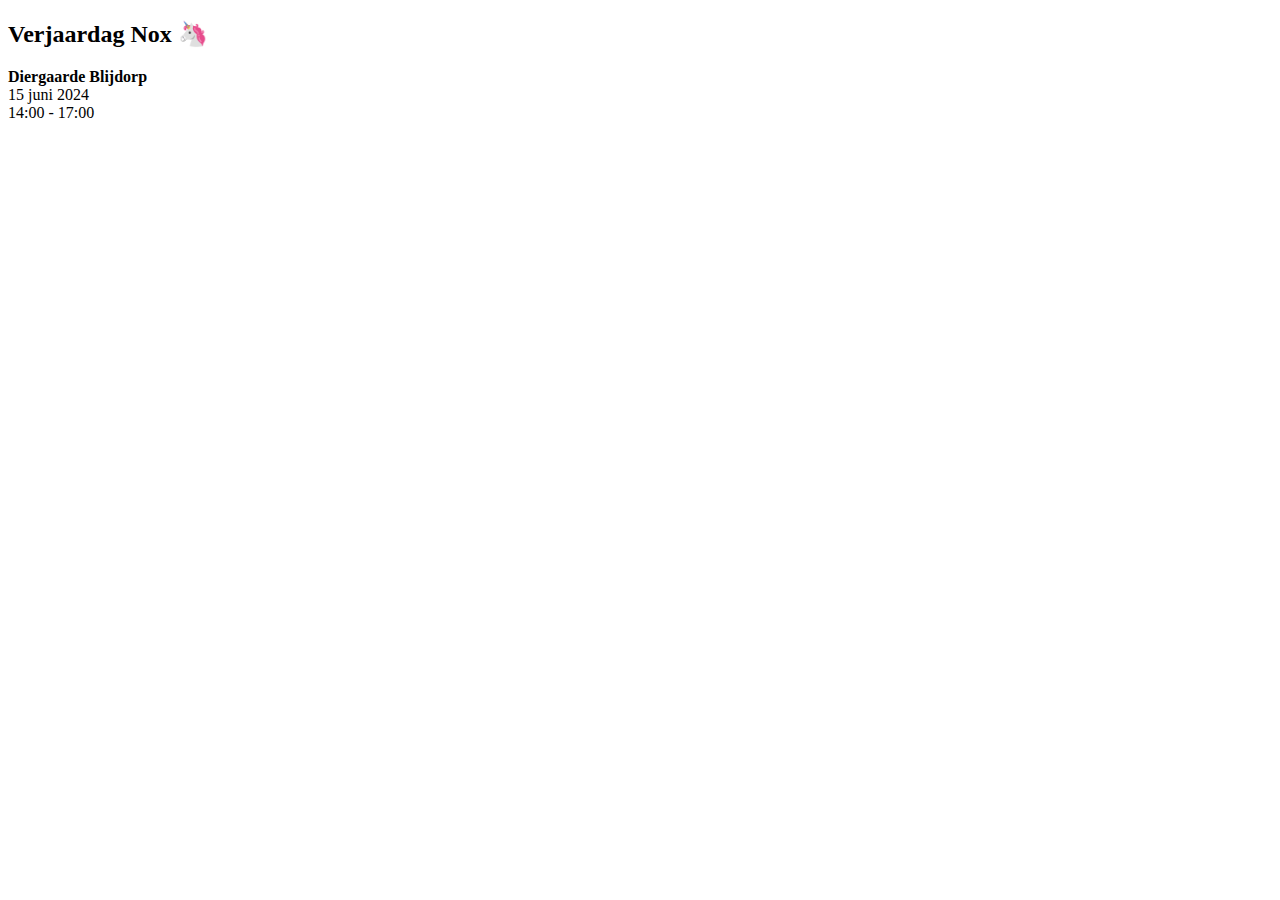
==== public/index.html @ b3a47724 "Update commit_messages.txt" ====
<!DOCTYPE html>
<html lang="en-US">

<head><script src="/livereload.js?mindelay=10&amp;v=2&amp;port=1313&amp;path=livereload" data-no-instant defer></script>
  <meta charset="UTF-8" />


<title>Nox - Verjaardag</title>
<meta name="author" content="Jenny Jones" />
<meta name="description" content="Split is a centrally-divided layout for a professional online presence with a big image or video left with alongside content." />
<meta name="robots" content="index, follow" />
<meta name="referrer" content="always" />


<meta property="og:title" content="Nox - Verjaardag" />
<meta property="og:description" content="Split is a centrally-divided layout for a professional online presence with a big image or video left with alongside content." />
<meta property="og:url" content="http://localhost:1313/" />

<meta property="og:image" content="http://localhost:1313/images/social.jpg" />
<meta name="twitter:card" content="summary_large_image" />

<meta name="twitter:site" content="@onepagelove" />


<link rel="icon" href="http://localhost:1313/images/favicon.ico" />


<link rel="stylesheet" href="http://localhost:1313/assets/css/split.css" type="text/css" media="screen" />
<meta name="viewport" content="width=device-width,initial-scale=1" />




  <style>
  
    .fs-split .split-image { background-image: url("http://localhost:1313/images/background.jpg"); background-position: center center; }
  
  </style>





</head>

<body id="fullsingle" class="page-template-page-fullsingle-split">

  <div class="fs-split">

    
    

      <div class="split-image">

      </div>

    
    

    
    <div class="split-content">
      <div class="split-content-vertically-center">
        
        <div class="split-intro">
  
  <h2 class="tagline">Verjaardag Nox 🦄</h2>
</div>


        
        
  
  <div class="split-bio">
  <p><!-- raw HTML omitted --><strong>Diergaarde Blijdorp</strong><!-- raw HTML omitted --><br>
<!-- raw HTML omitted -->15 juni 2024<!-- raw HTML omitted --><br>
<!-- raw HTML omitted -->14:00 - 17:00<!-- raw HTML omitted --></p>

</div>


  
  <div class="split-lists">

  

</div>



        
        <div class="split-credit">

  <!--
  To edit this credit you can remove the CC3.0 license for only $5 here: https://onepagelove.com/split
  this really helps contribute towards us developing more templates and means the world to me!
  Cheers, Rob (@robhope)
  -->
</div>

      </div>
    </div>

  </div>

</body>
</html>
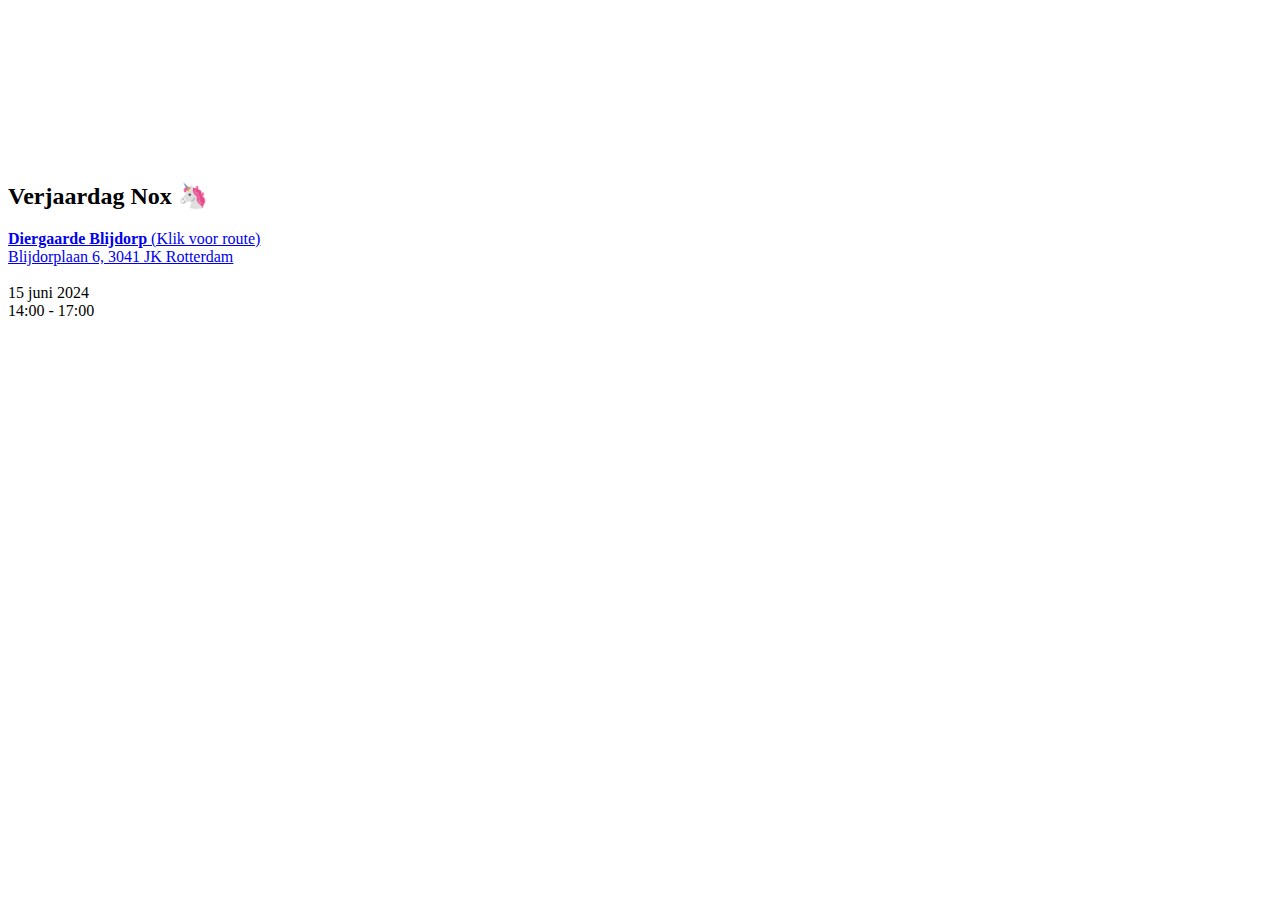
==== commit 2ca71dae: "Abandon all hope, ye who enter here." ====
--- a/public/index.html
+++ b/public/index.html
@@ -31,12 +31,6 @@
 
 
 
-  <style>
-  
-    .fs-split .split-image { background-image: url("http://localhost:1313/images/background.jpg"); background-position: center center; }
-  
-  </style>
-
 
 
 
@@ -50,11 +44,23 @@
     
     
 
-      <div class="split-image">
+      <div class="split-image split-video">
 
+  
+  
+
+    <div class="video-wrap">
+      <div class="video-container">
+        <iframe class="video-content" src="https://www.youtube.com/embed/Eua0CqLUHZQ?rel=0&amp;controls=0&amp;showinfo=0&amp;loop=1&amp;playlist=Eua0CqLUHZQ&amp;autoplay=1" frameborder="0" allowfullscreen></iframe>
       </div>
+    </div>
 
-    
+  
+  
+
+</div>
+
+
     
 
     
@@ -71,9 +77,11 @@
         
   
   <div class="split-bio">
-  <p><!-- raw HTML omitted --><strong>Diergaarde Blijdorp</strong><!-- raw HTML omitted --><br>
-<!-- raw HTML omitted -->15 juni 2024<!-- raw HTML omitted --><br>
-<!-- raw HTML omitted -->14:00 - 17:00<!-- raw HTML omitted --></p>
+  <p><a href="https://www.google.com/maps/dir//51.927081,4.4410001/@51.9273059,4.4414293,173m"><strong>Diergaarde Blijdorp</strong> (Klik voor route)<br>
+Blijdorplaan 6, 3041 JK Rotterdam</a><br>
+<br>
+15 juni 2024<br>
+14:00 - 17:00</p>
 
 </div>
 
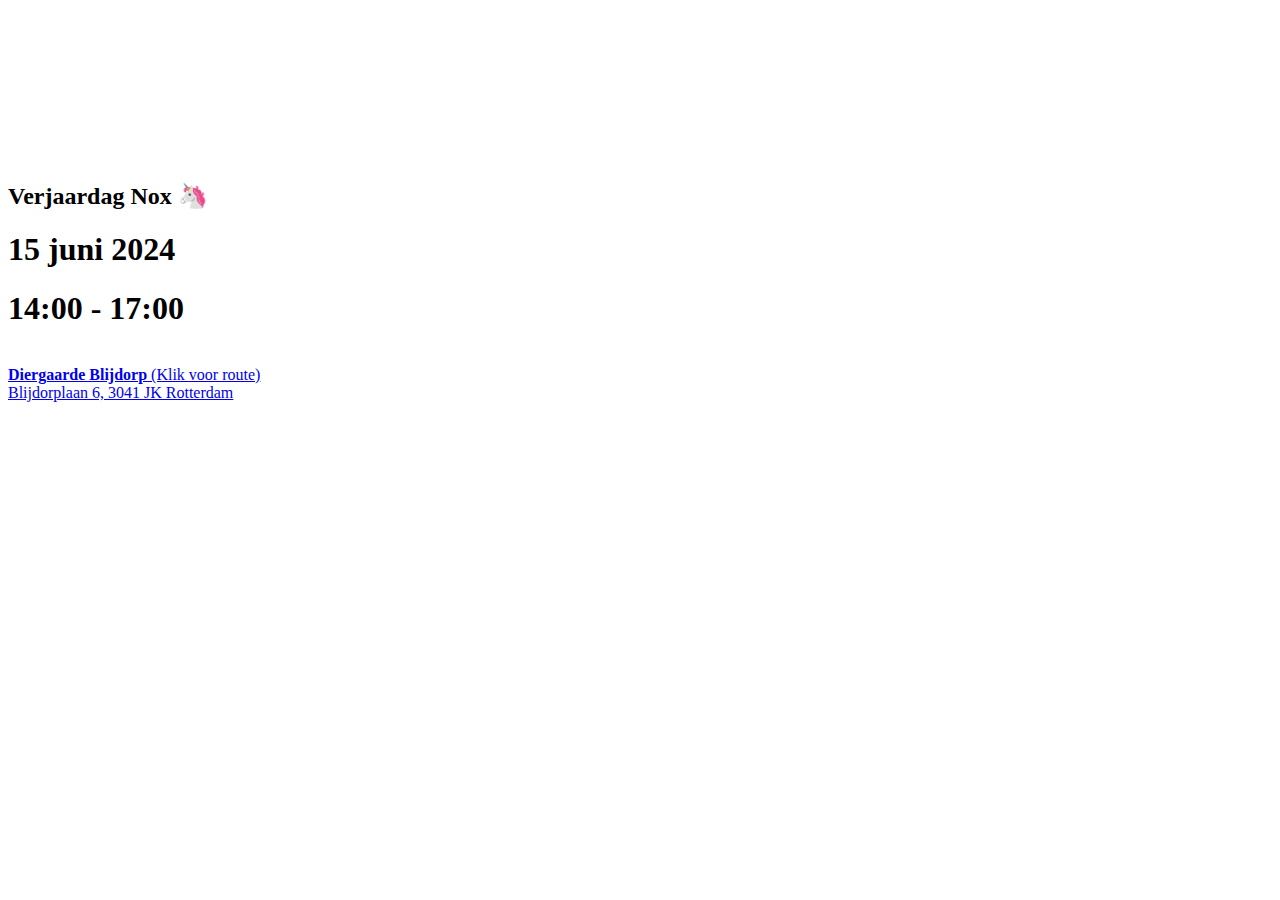
==== commit 24e43748: "omg what have I done?" ====
--- a/public/index.html
+++ b/public/index.html
@@ -77,11 +77,11 @@
         
   
   <div class="split-bio">
-  <p><a href="https://www.google.com/maps/dir//51.927081,4.4410001/@51.9273059,4.4414293,173m"><strong>Diergaarde Blijdorp</strong> (Klik voor route)<br>
-Blijdorplaan 6, 3041 JK Rotterdam</a><br>
-<br>
-15 juni 2024<br>
-14:00 - 17:00</p>
+  <h1 id="15-juni-2024">15 juni 2024</h1>
+<h1 id="1400---1700">14:00 - 17:00</h1>
+<p><br>
+<a href="https://www.google.com/maps/dir//51.927081,4.4410001/@51.9273059,4.4414293,173m"><strong>Diergaarde Blijdorp</strong> (Klik voor route)<br>
+Blijdorplaan 6, 3041 JK Rotterdam</a></p>
 
 </div>
 
